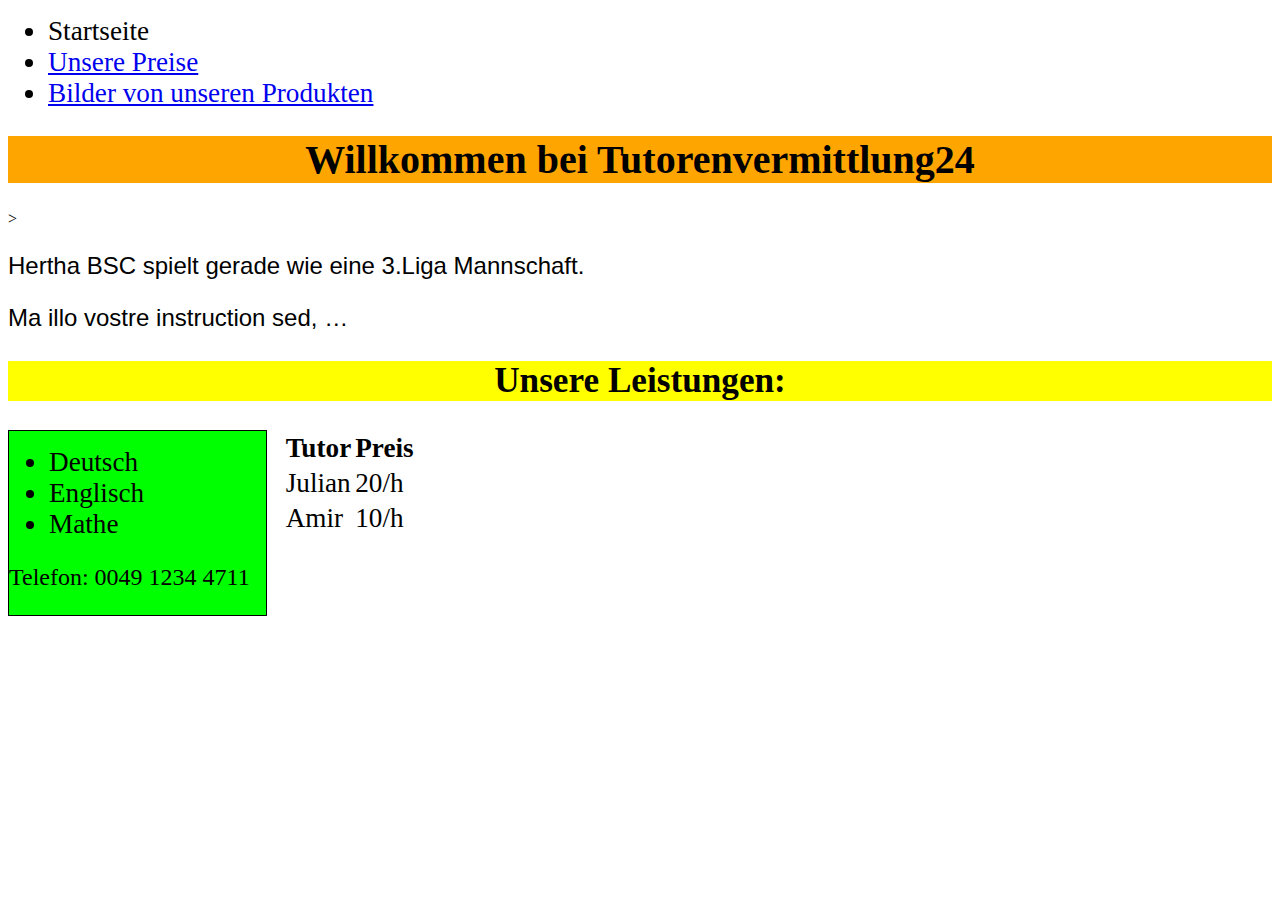
==== HTML/index.html @ 5df267fc "Add files via upload" ====
<!doctype html>
<html lang="de">
 <head>
  <meta charset="utf-8">
  <meta name="viewport"
content="width=device-width, inititialscale=1.0">
  <title>Tutorenvermittlung24</title>
    <link rel="stylesheet" href="formate.css">
 </head>
 <body>
 <nav>
      <ul>
        <li><a tabindex="0" aria-current="page">Startseite</a></li>
        <li><a href="html/preise.html">Unsere Preise</a></li>
        <li><a href="html/bilder.html">Bilder von unseren Produkten</a></li>
      </ul>
    </nav>
    <h1>Willkommen bei Tutorenvermittlung24</h1>>




<p> Hertha BSC spielt gerade wie eine 3.Liga Mannschaft. </p>



 <p>Ma illo vostre instruction sed, …</p>
    <h2>Unsere Leistungen:</h2>
    <div id="leistungen">
<ul>
  <li>Deutsch</li>
  <li>Englisch</li>
  <li>Mathe</li>
</ul>
<p>Telefon: 0049 1234 4711</p>
    </div>
<table>
  <tr>
   <th>Tutor</th>
   <th>Preis</th>
  </tr>
  <tr>
   <td>Julian</td>
   <td>20/h</td>
  </tr>
  <tr>
   <td>Amir</td>
   <td>10/h</td>
  </tr>
</table>
---- HTML/formate.css ----
p { font-size: 1.5em; text-align: justify; font-family: sans-serif; }
h1 { font-size: 2.5em; font-family: cursive; background-color: orange; text-align: center; }
h2 { font-size: 2.2em; font-family: cursive; background-color: yellow; text-align: center; }
li { font-size: 1.7em; }
li li { font-size: 1em; }
tr { font-size: 1.7em; }

#leistungen {
  border-width: thin;
  border-style: solid;
  background-color: lime;
  padding-right: 1em;
  float: left;
  margin-right: 1em;
}

#leistungen p {
  font-family: serif;
  text-align: right;
}
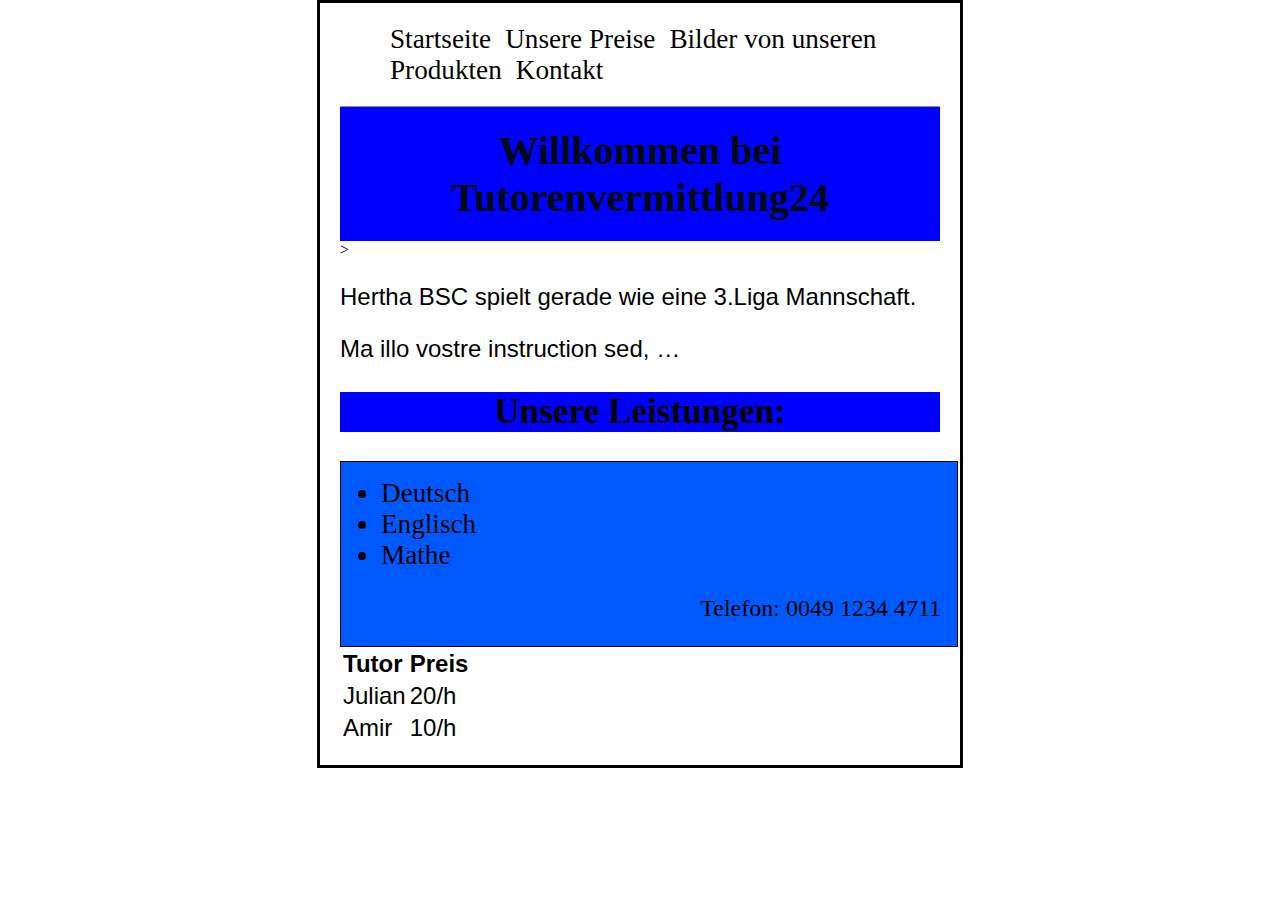
==== commit b9e8efdc: "Add files via upload" ====
--- a/HTML/index.html
+++ b/HTML/index.html
@@ -6,15 +6,21 @@
 content="width=device-width, inititialscale=1.0">
   <title>Tutorenvermittlung24</title>
     <link rel="stylesheet" href="formate.css">
+    <style type="text/css">
+      html {
+      overflow-y: scroll;
+      }
+      </style>
  </head>
  <body>
- <nav>
+   <div id ="navibereich">
       <ul>
         <li><a tabindex="0" aria-current="page">Startseite</a></li>
         <li><a href="html/preise.html">Unsere Preise</a></li>
         <li><a href="html/bilder.html">Bilder von unseren Produkten</a></li>
+        <li><a href="html/kontakt.html">Kontakt</a></li>
       </ul>
-    </nav>
+    </div>
     <h1>Willkommen bei Tutorenvermittlung24</h1>>
 
 
--- a/HTML/formate.css
+++ b/HTML/formate.css
@@ -1,20 +1,82 @@
 p { font-size: 1.5em; text-align: justify; font-family: sans-serif; }
-h1 { font-size: 2.5em; font-family: cursive; background-color: orange; text-align: center; }
-h2 { font-size: 2.2em; font-family: cursive; background-color: yellow; text-align: center; }
+h1 { font-size: 2.5em; font-family: cursive; background-color: blue; text-align: center; }
+h2 { font-size: 2.2em; font-family: cursive; background-color: blue; text-align: center; }
 li { font-size: 1.7em; }
 li li { font-size: 1em; }
-tr { font-size: 1.7em; }
+th {font-size: 1.5em; text-align: justify; font-family: sans-serif;}
+td{font-size: 1.5em; text-align: justify; font-family: sans-serif;}
+table{font-size: 100%; text-align: justify; font-family: sans-serif;}
 
 #leistungen {
+  width: 600px;
   border-width: thin;
   border-style: solid;
-  background-color: lime;
+  background-color: rgb(0, 89, 255);
   padding-right: 1em;
   float: left;
   margin-right: 1em;
 }
 
-#leistungen p {
+div#leistungen p {
   font-family: serif;
   text-align: right;
-}+}
+body {
+  width: 600px;
+  margin: 0 auto;
+  background-color: white;
+  padding: 0 20px 20px 20px;
+  border: 3px solid black;
+}
+#navibereich {
+  text-align: middle; /* rechtsbündig */
+  color: black;
+  background:white;
+  padding: 5px 10px 4px 10px;
+  border-bottom: 1px solid #8c8c8c;
+}
+  #navibereich li {
+    display: inline; /* li nebeneinander anzeigen */
+    list-style-type: none; /* ohne Aufzählungspunkte */
+    margin: 0 10px 0 0; /* rechts 10px, sonst 0*/
+  }
+
+
+h1 {
+  margin: 0;
+  padding: 20px 0;    
+  color: rgb(1, 10, 14);
+}
+
+img {
+  display: block;
+  margin: 0 auto;
+}
+
+
+a {
+  text-decoration: none;
+  outline: none;
+}
+a:link { color: black; }
+a:visited { color: gold; }
+
+
+a:hover,
+a:focus {
+  border-bottom: 1px solid rgba(14, 171, 177, 0.747);
+}
+a:active {
+  color: white;
+  background-color: rgba(14, 171, 177, 0.747);
+}
+
+
+@import "compass/css3";
+
+
+@import url(https://fonts.googleapis.com/css?family=Lato:300,400,700);
+
+
+
+
